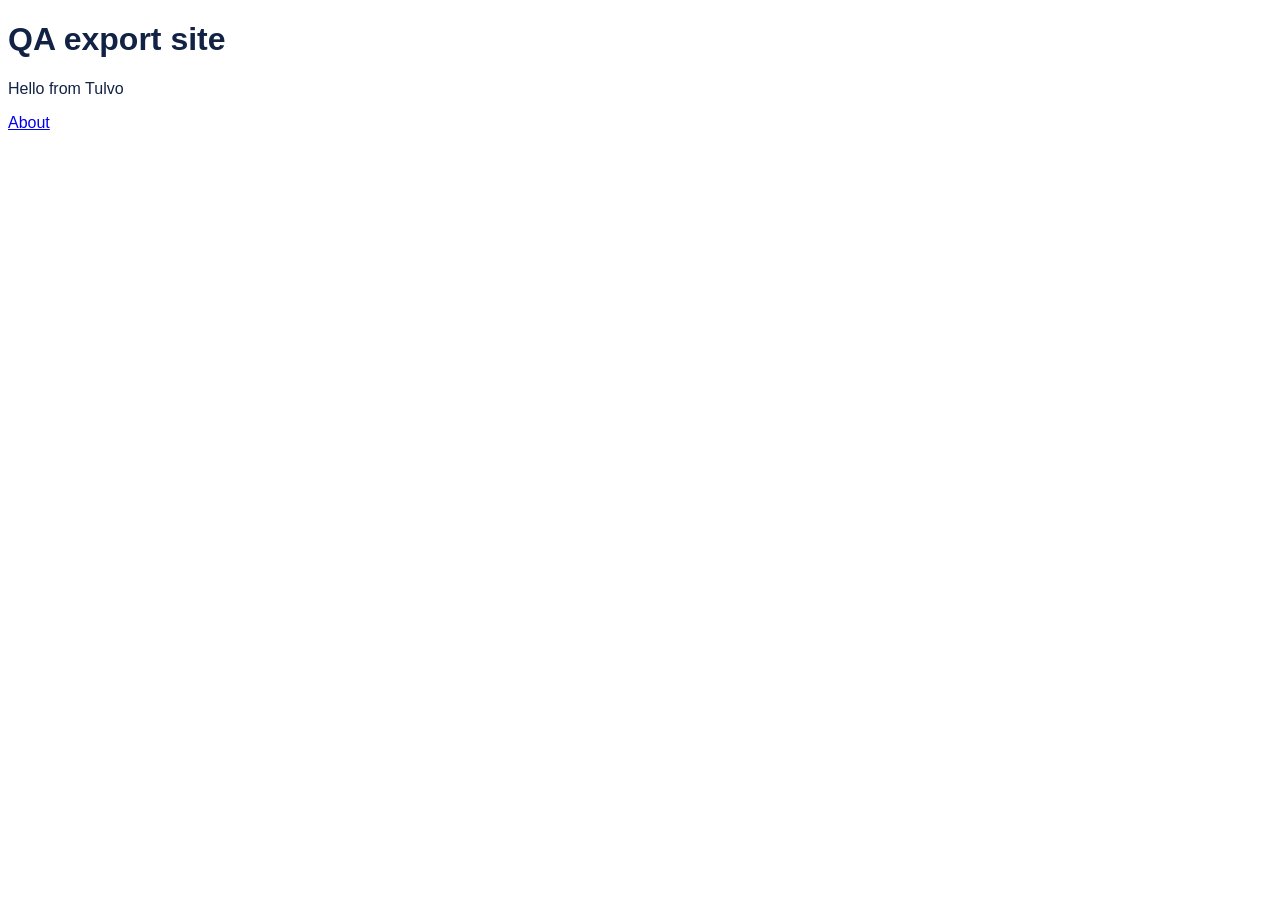
==== index.html @ 2fd83d9a "Initial commit from Tulvo Pushed from Tulvo" ====
<!DOCTYPE html>
<html lang="en"><head><meta charset="UTF-8"><title>QA Export</title><link rel="stylesheet" href="style.css"></head>
<body>
<h1 id="t">QA export site</h1>
<p id="p1">Hello from Tulvo</p>
<a href="about.html">About</a>

</body></html>
---- style.css ----
body{font-family:sans-serif;color:#124}
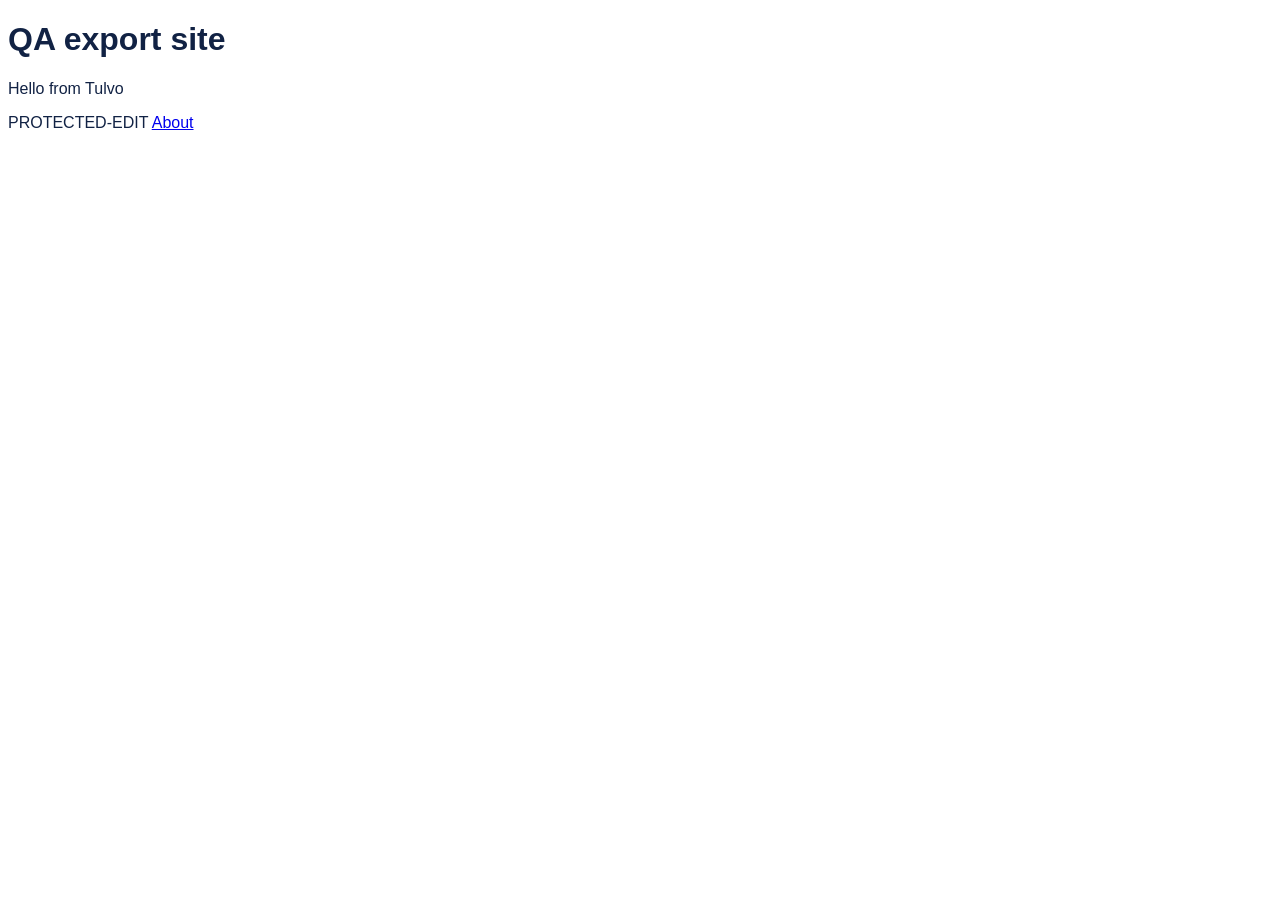
==== commit c742aa38: "Update from Tulvo Pushed from Tulvo" ====
--- a/index.html
+++ b/index.html
@@ -1,8 +1,9 @@
 <!DOCTYPE html>
-<html lang="en"><head><meta charset="UTF-8"><title>QA Export</title><link rel="stylesheet" href="style.css"></head>
+<html lang="en"><head><meta charset="UTF-8"><title>QA Export</title><style>body{font-family:sans-serif;color:#124}
+</style></head>
 <body>
 <h1 id="t">QA export site</h1>
-<p id="p1">Hello from Tulvo</p>
+<p id="p1">Hello from Tulvo</p> PROTECTED-EDIT
 <a href="about.html">About</a>
 
-</body></html>+<script></script></body></html>
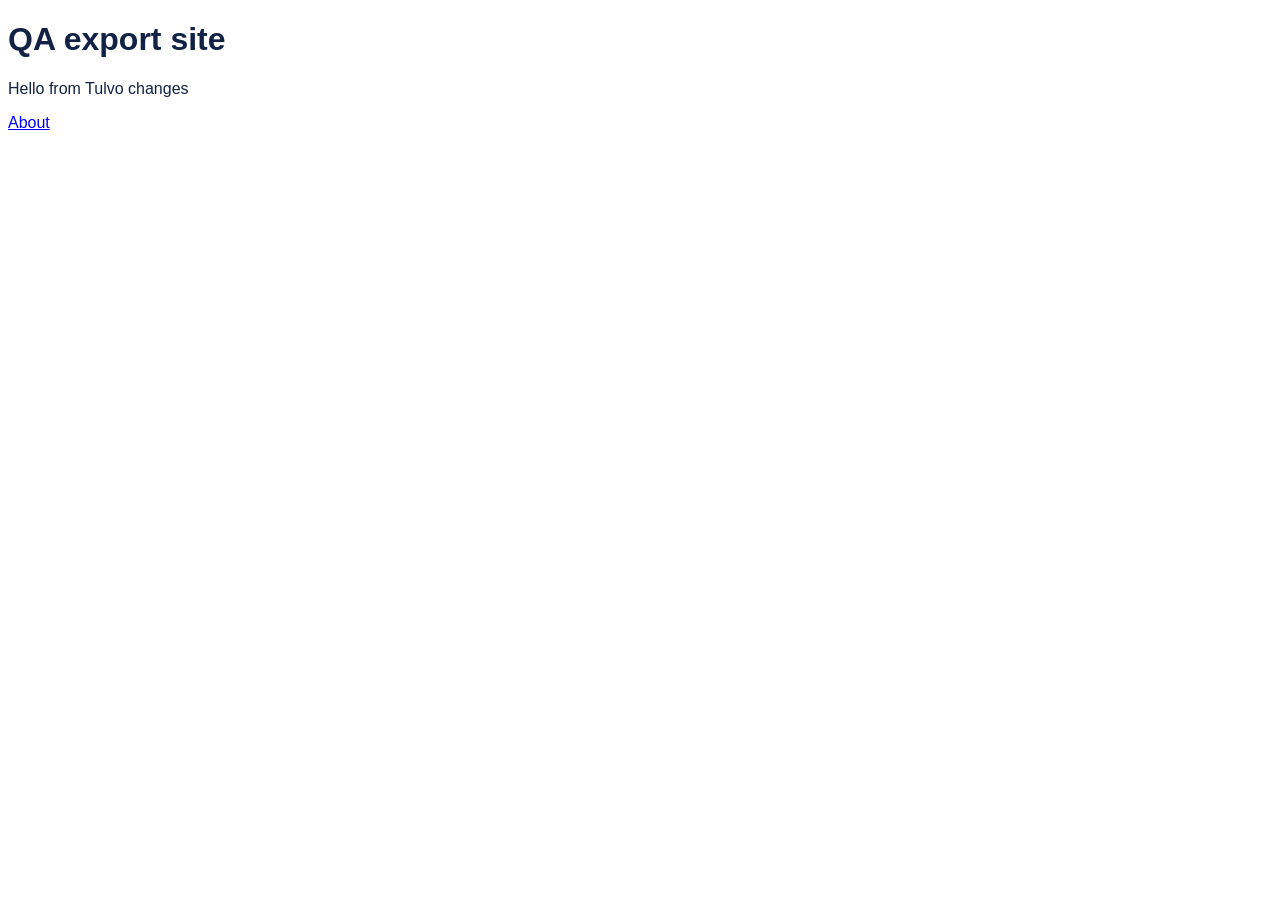
==== commit 2deea6b7: "Update from Tulvo Pushed from Tulvo" ====
--- a/index.html
+++ b/index.html
@@ -1,9 +1,9 @@
 <!DOCTYPE html>
-<html lang="en"><head><meta charset="UTF-8"><title>QA Export</title><style>body{font-family:sans-serif;color:#124}
-</style></head>
+<html lang="en"><head><meta charset="UTF-8"><title>QA Export</title><link rel="stylesheet" href="style.css"></head>
 <body>
 <h1 id="t">QA export site</h1>
-<p id="p1">Hello from Tulvo</p> PROTECTED-EDIT
+<p id="p1">Hello from Tulvo
+changes </p>
 <a href="about.html">About</a>
 
-<script></script></body></html>+</body></html>
--- a/style.css
+++ b/style.css
@@ -0,0 +1 @@
+body{font-family:sans-serif;color:#124}
